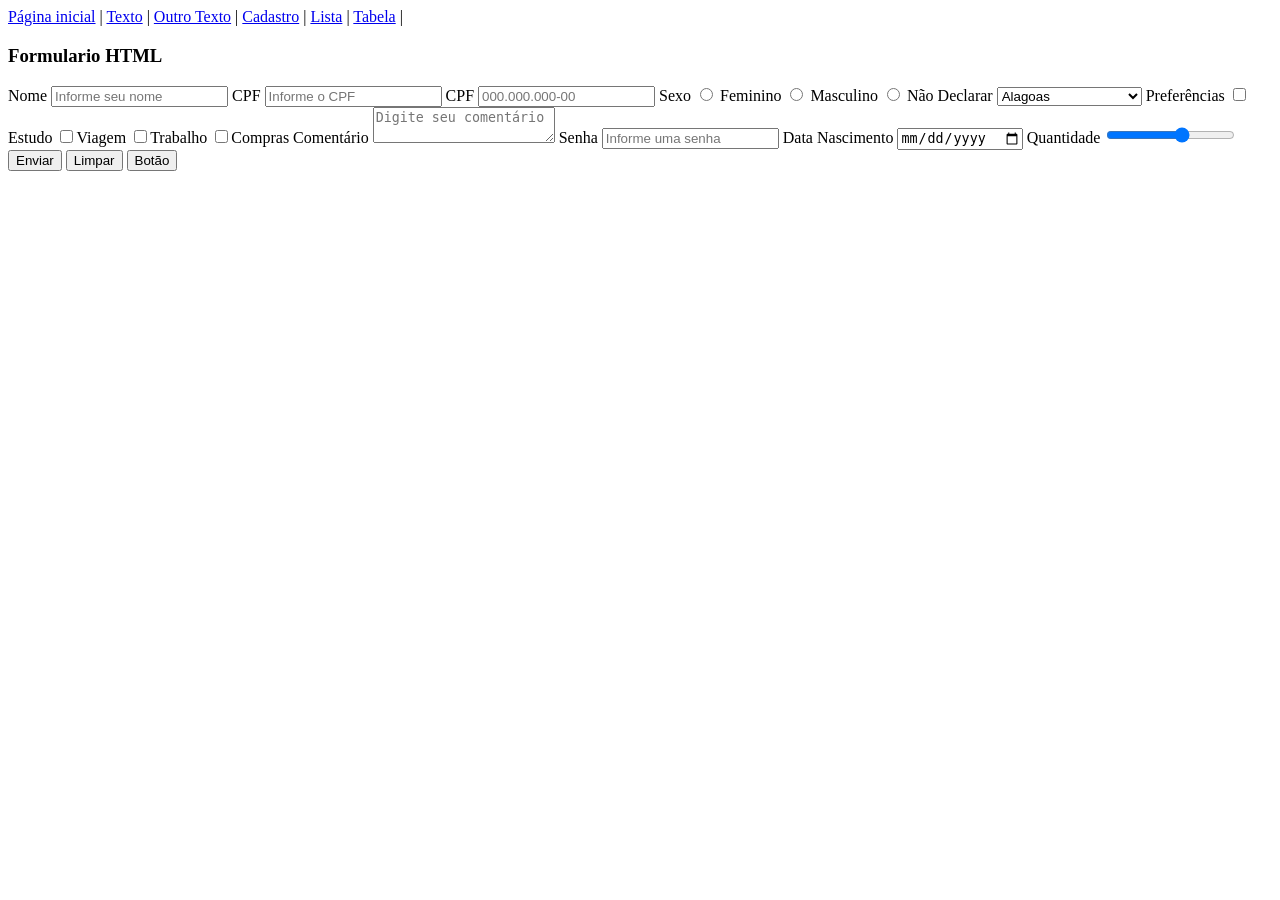
==== paginas/cadastro.html @ dba0a08f "dei varios comados no html" ====
<!DOCTYPE html>
<html lang="en">
<head>
    <meta charset="UTF-8">
    <meta name="viewport" content="width=device-width, initial-scale=1.0">
    <title>Document</title>
</head>
<body>
    <div id="links">
        <a href="index.html">Página inicial</a> | <a href="/paginas/texto.html">Texto</a> | <a href="/paginas/outras_paginas/outro_texto.html">Outro Texto</a> | <a href="cadastro.html"> Cadastro</a> | <a href="listas.html">Lista</a> | <a href="tabela.html">Tabela</a> | <a href="imagens.html"></a>
                                                                                                  
    </div>

    <div id="div-form">
        <h3>Formulario HTML</h3>

         <form action="form-pessoa" id="form-pessoa" method="post">

            <label for="nome">Nome</label>
            <input type="number" name="nome" id="nome" class="input-txt01" maxlength="5" required placeholder="Informe seu nome">

            <label for="cpf">CPF</label>
           <input type="text" name="cpf" id="cpf" class="input-txt02" maxlength="14" required placeholder="Informe o CPF">

           <label for="cpf">CPF</label>
           <input type="text" name="cpf" id="cpf" class="input-txt02" maxlength="14" required pattern="[0-9]{3}\.[0-9]{3}\.[0-9]{3}-[0-9]{2}" placeholder="000.000.000-00">

           <label for="sexo">Sexo</label>
           <input type="radio" name="sexo" id="sxF" class="input-radio" required value="F"> Feminino
           <input type="radio" name="sexo" id="sxM" class="input-radio" required value="M"> Masculino
           <input type="radio" name="sexo" id="sxND" class="input-radio" value="N"> Não Declarar

           <select name="estado" id="estado" class="input-txt02" required>
            <option value="Al">Alagoas</option>
            <option value="Ba">Bahia</option>
            <option value="Pe">Pernambuco</option>
            <option value="Pb">Paraíba</option>
            <option value="RN">Rio Grande do Norte</option>
            <option value="Ce">Ceará</option>
            <option value="Pi">Piauí</option>
            <option value="Ma">Maranhão</option>
            <option value="Se">Sergipe</option>
            

           </select>

           <label for="preferencias">Preferências</label>
           <input type="checkbox" name="estudo" class="input-check" id="estudo" value="Estudo">Estudo
           <input type="checkbox" name="viagem" class="input-check" id="viagem" value="viagem">Viagem
           <input type="checkbox" name="trabalho" class="input-check" id="trabalho" value="trabalho">Trabalho
           <input type="checkbox" name="compras" class="input-check" id="compras" value="compras">Compras

           <label for="comentario">Comentário</label>
           <textarea name="comentario" id="comentario" placeholder="Digite seu comentário"></textarea>

           <label for="senha">Senha</label>
           <input type="password" name="senha" id="senha" class="input-txt02" required placeholder="Informe uma senha" maxlength="6">

           <label for="datanascimento">Data Nascimento</label>
           <input type="date" name="datanascimento" id="datanascimento" class="input-txt02" required>


           <label for="senha">Quantidade</label>
           <input type="range" name="quantidade" id="quantidade" class="input-txt02" required min="0" max="10" step="2">

           <button type="submit" id="btn-Enviar" class="btn">Enviar</button>
           <button type="reset" id="btn-Limpar" class="btn">Limpar</button>
           <button id="btn" class="btn">Botão</button>
           
           

         </form> 



    </div>
</body>
</html>
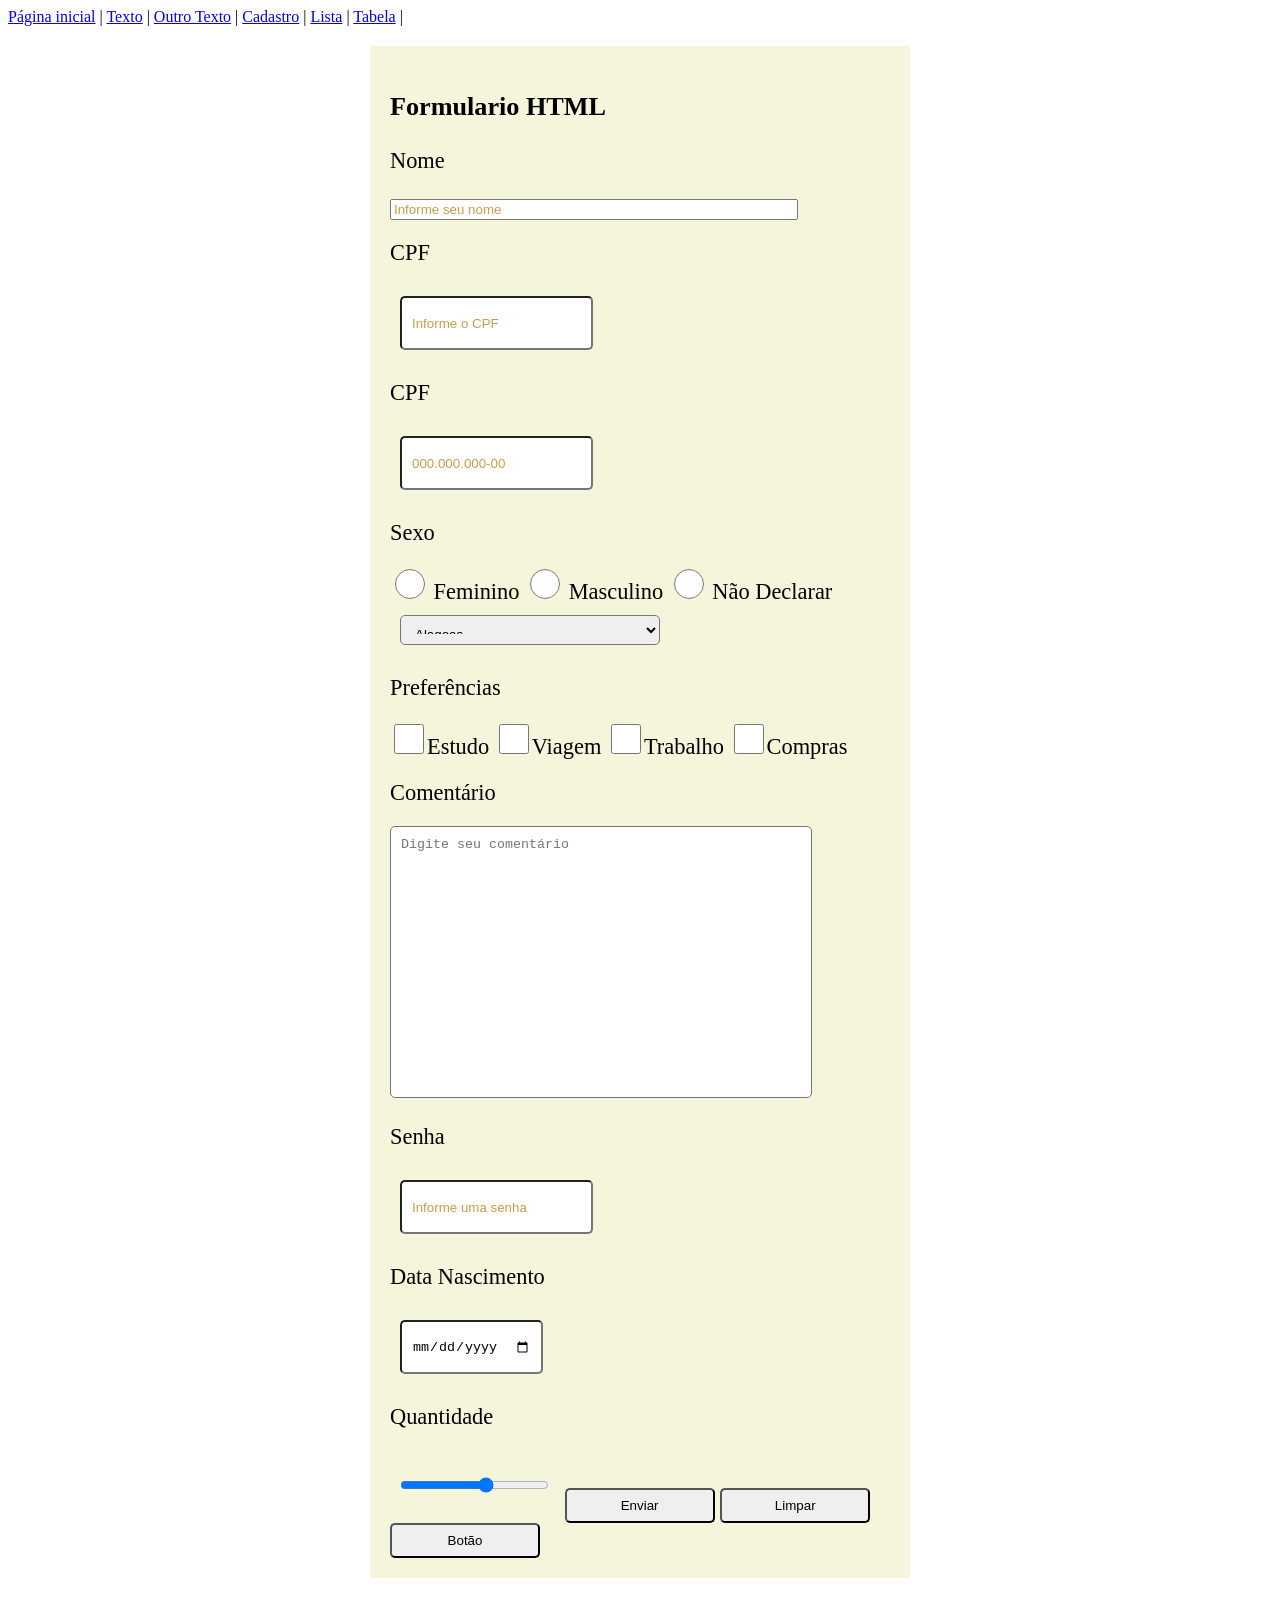
==== commit b92f8f53: "criei um arquivo de html" ====
--- a/paginas/cadastro.html
+++ b/paginas/cadastro.html
@@ -3,7 +3,8 @@
 <head>
     <meta charset="UTF-8">
     <meta name="viewport" content="width=device-width, initial-scale=1.0">
-    <title>Document</title>
+    <title>Projeto WEB - HTML/CSS</title>
+    <link rel="stylesheet" href="../css/style_formulario.css">
 </head>
 <body>
     <div id="links">
@@ -17,7 +18,7 @@
          <form action="form-pessoa" id="form-pessoa" method="post">
 
             <label for="nome">Nome</label>
-            <input type="number" name="nome" id="nome" class="input-txt01" maxlength="5" required placeholder="Informe seu nome">
+            <input type="text" name="nome" id="nome" class="input-txt01" maxlength="6" required placeholder="Informe seu nome">
 
             <label for="cpf">CPF</label>
            <input type="text" name="cpf" id="cpf" class="input-txt02" maxlength="14" required placeholder="Informe o CPF">
--- a/css/style_formulario.css
+++ b/css/style_formulario.css
@@ -0,0 +1,62 @@
+label{
+    display: block;
+    margin: 20px 0px;
+}
+
+input-txt01, .input-txt02{
+    height: 30px;
+    border-radius: 5px;
+    padding: 10px;
+    margin: 10px;
+}
+
+select{
+    height: 60px;
+}
+
+.input-txt01, textarea{
+    width: 400px;
+}
+
+input-txt02, select{
+    width: 260px;
+}
+
+textarea{
+    height: 250px;
+    resize: none;
+    padding: 10px;
+    border-radius: 5px;
+}
+
+input::placeholder{
+    color: rgb(198, 156, 77);
+    font-size: 1.6m;
+}
+
+input[type="radio"], input[type="checkbox"]{
+    width: 30px;
+    height: 30px;
+    cursor: pointer;
+}
+
+#div-form{
+    width: 500px;
+    min-height: 600px;
+    margin: 20px auto;
+    background-color: beige;
+    padding: 20px;
+    font-size: 1.4em;
+}
+
+#div-btns{
+    width: 100%;
+    height: 40px;
+}
+
+button{
+    width: 150px;
+    height: 35px;
+    cursor: pointer;
+    border-radius: 5px;
+}
